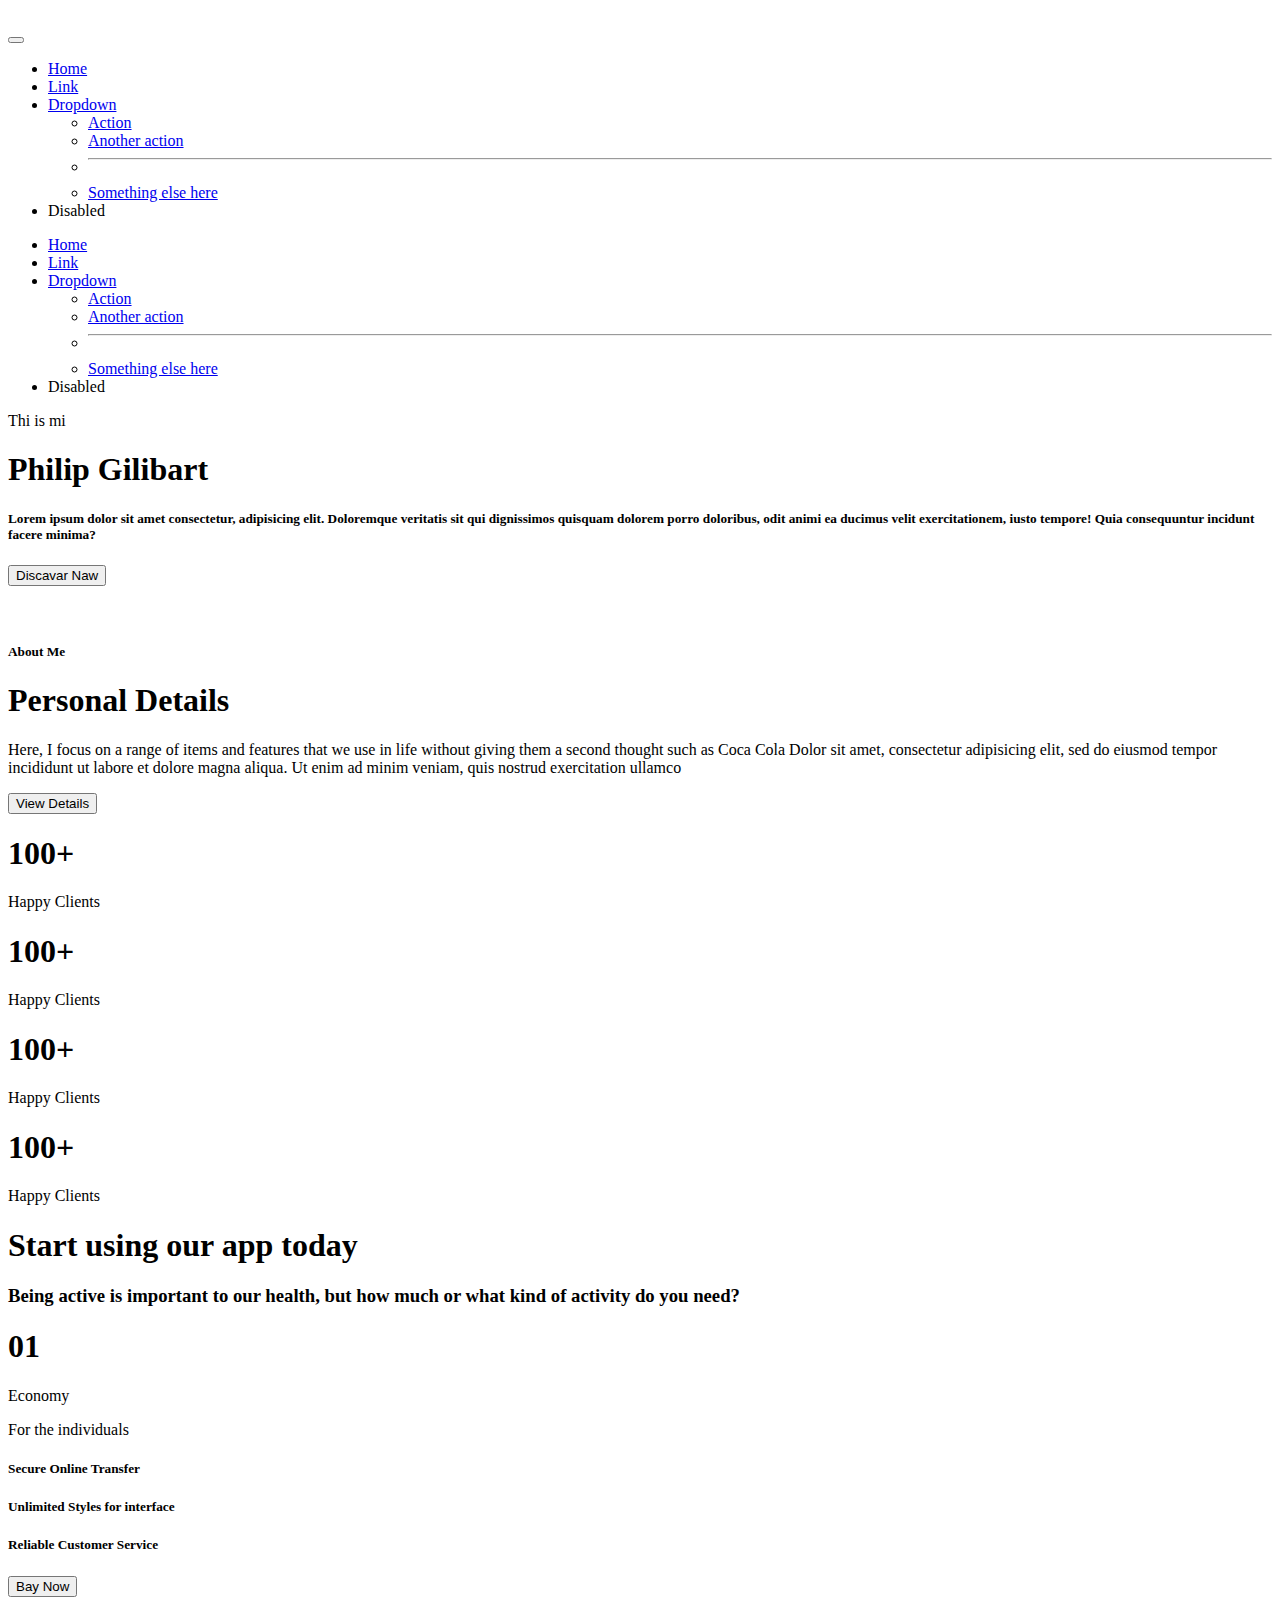
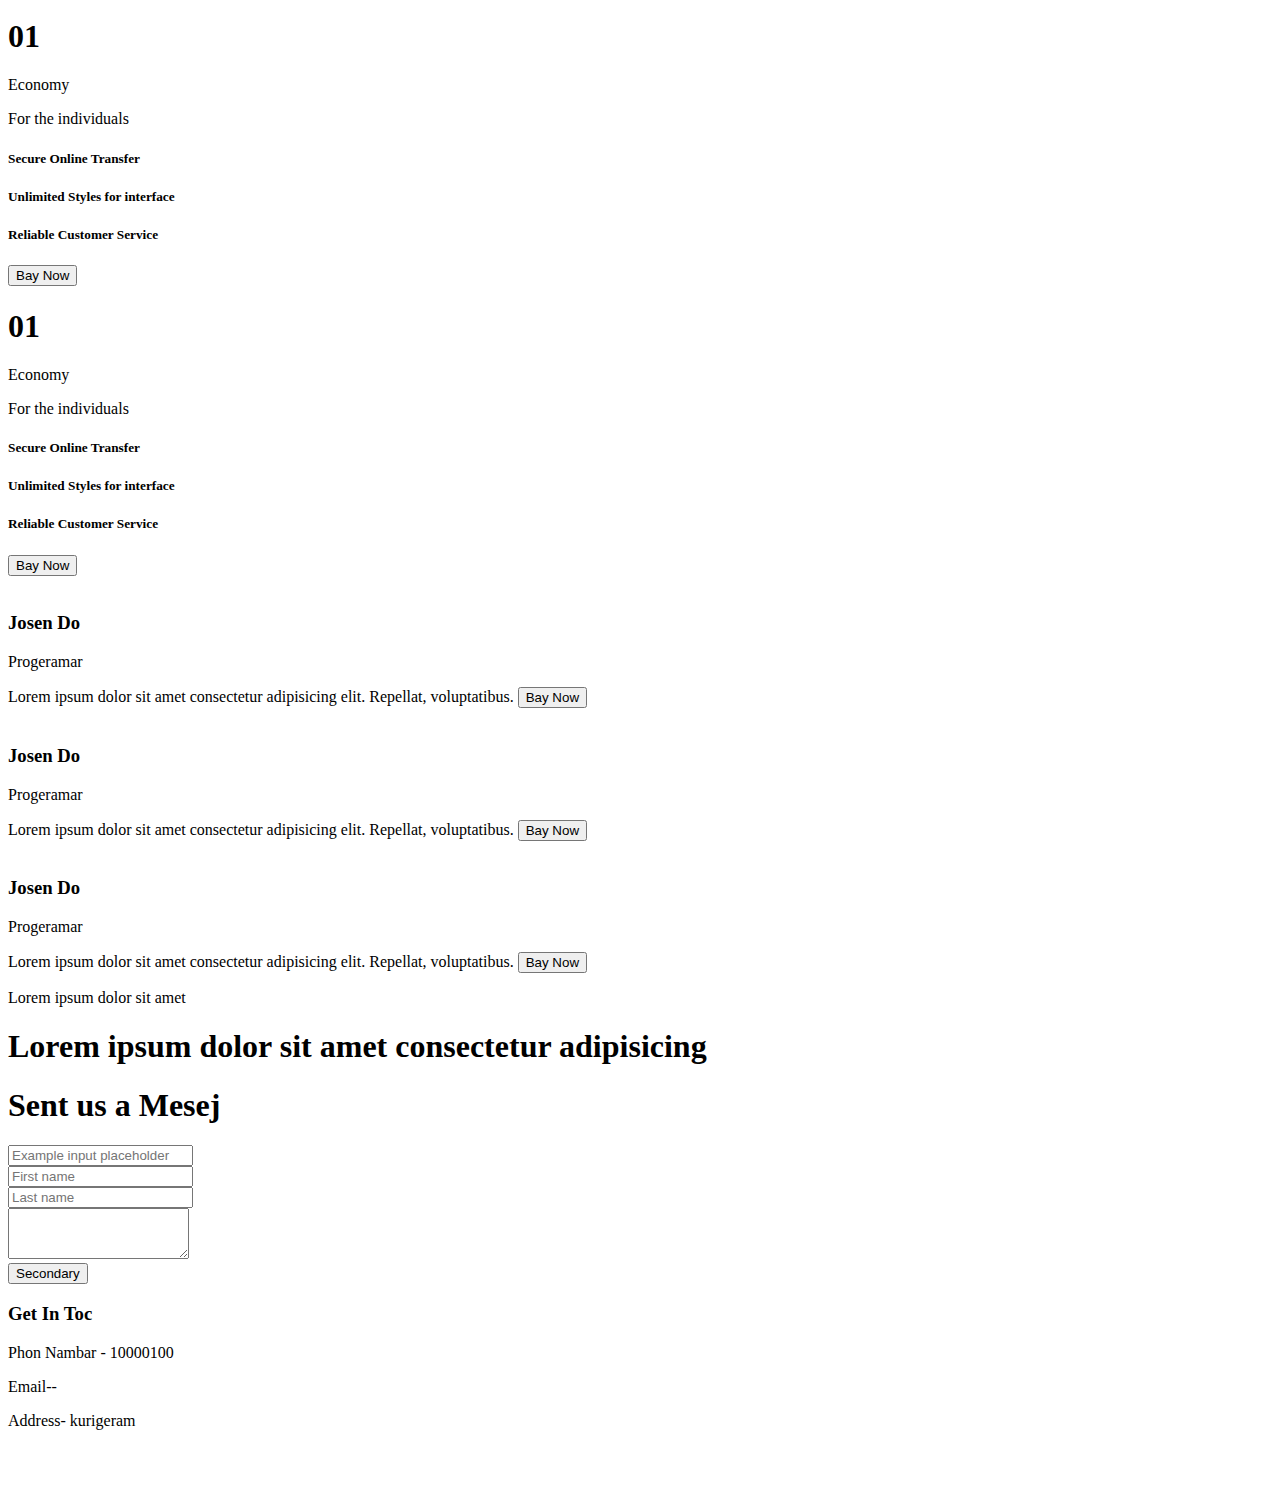
==== index.html @ 0ef9ff1e "Create index.html" ====
<!doctype html>
<html lang="en">
  <head>
    <!-- Required meta tags -->
    <meta charset="utf-8">
    <meta name="viewport" content="width=device-width, initial-scale=1">

    <!-- Bootstrap CSS -->
    <link href="https://cdn.jsdelivr.net/npm/bootstrap@5.1.3/dist/css/bootstrap.min.css" rel="stylesheet" integrity="sha384-1BmE4kWBq78iYhFldvKuhfTAU6auU8tT94WrHftjDbrCEXSU1oBoqyl2QvZ6jIW3" crossorigin="anonymous">
    <link rel="stylesheet" href="day22.css">

    <title>dya22 aseyantmen</title>
  </head>
  <body>
      <!-- navbar -->
      <nav class="navbar navbar-expand-lg navbar-light bg-light">
        <div class="container">
          <a class="navbar-brand" href="#">
              <img class="nav-img" src="https://i.ibb.co/HNxWnX5/logo.jpg" alt="">
          </a>
          <div class="rait">
            <button class="navbar-toggler" type="button" data-bs-toggle="collapse" data-bs-target="#navbarSupportedContent" aria-controls="navbarSupportedContent" aria-expanded="false" aria-label="Toggle navigation">
                <span class="navbar-toggler-icon"></span>
              </button>
              <div class="collapse navbar-collapse" id="navbarSupportedContent">
                <ul class="navbar-nav me-auto mb-2 mb-lg-0">
                  <li class="nav-item">
                    <a class="nav-link active" aria-current="page" href="#">Home</a>
                  </li>
                  <li class="nav-item">
                    <a class="nav-link" href="#">Link</a>
                  </li>
                  <li class="nav-item dropdown">
                    <a class="nav-link dropdown-toggle" href="#" id="navbarDropdown" role="button" data-bs-toggle="dropdown" aria-expanded="false">
                      Dropdown
                    </a>
                    <ul class="dropdown-menu" aria-labelledby="navbarDropdown">
                      <li><a class="dropdown-item" href="#">Action</a></li>
                      <li><a class="dropdown-item" href="#">Another action</a></li>
                      <li><hr class="dropdown-divider"></li>
                      <li><a class="dropdown-item" href="#">Something else here</a></li>
                    </ul>
                  </li>
                  
                  <li class="nav-item">
                    <a class="nav-link">Disabled</a>
                  </li>
                </ul>
                <ul class="navbar-nav me-auto mb-2 mb-lg-0">
                  <li class="nav-item">
                    <a class="nav-link active" aria-current="page" href="#">Home</a>
                  </li>
                  <li class="nav-item">
                    <a class="nav-link" href="#">Link</a>
                  </li>
                  <li class="nav-item dropdown">
                    <a class="nav-link dropdown-toggle" href="#" id="navbarDropdown" role="button" data-bs-toggle="dropdown" aria-expanded="false">
                      Dropdown
                    </a>
                    <ul class="dropdown-menu" aria-labelledby="navbarDropdown">
                      <li><a class="dropdown-item" href="#">Action</a></li>
                      <li><a class="dropdown-item" href="#">Another action</a></li>
                      <li><hr class="dropdown-divider"></li>
                      <li><a class="dropdown-item" href="#">Something else here</a></li>
                    </ul>
                  </li>
                  
                  <li class="nav-item">
                    <a class="nav-link">Disabled</a>
                  </li>
                </ul>
              </div>
             
          </div>
        </div>
      </nav>
      <!-- selaider -->
      <div class="selaider">
          <div class="container">
              <div class="row">
                  <div class="col-lg-6">
                      <div class="div-text">
                          <p>Thi is mi</p>
                          <h1>Philip Gilibart</h1>
                          <h5 class="mb-5">Lorem ipsum dolor sit amet consectetur, adipisicing elit. Doloremque veritatis sit qui dignissimos quisquam dolorem porro doloribus, odit animi ea ducimus velit exercitationem, iusto tempore! Quia consequuntur incidunt facere minima?</h5>
                          <button type="button" class="btn btn-primary">Discavar Naw</button>
                      </div>
                  </div>
                  <div class="col-lg-6">
                      <img src="https://i.ibb.co/vqT47fg/hero-img.webp" alt="">
                  </div>
              </div>
          </div>
      </div>
      <div class="Abut mt-5">
          <div class="container">   
              <div class="row">
                  <div class="col-lg-6">
                     <div class="img-border">
                        <img class="" src="https://i.ibb.co/dQLK2zt/about-img.webp" alt="">
                     </div>
                  </div>
                  <div class="col-lg-6 ">
                      <div class="abut-text p-5">
                          <h5>About Me</h5>
                          <h1 class="mb-4">Personal Details</h1>
                          <p class="mb-5">Here, I focus on a range of items and features that we use in life without giving them a second thought such as Coca Cola Dolor sit amet, consectetur adipisicing elit, sed do eiusmod tempor incididunt ut labore et dolore magna aliqua. Ut enim ad minim veniam, quis nostrud exercitation ullamco<p>
                          <button type="button" class="btn btn-primary">View Details</button>
                      </div>
                  </div>
              </div>
          </div>
      </div>
      <!-- parcentes -->
      <div class="parcentes text-center">
          <div class="container">
              <div class="row">
                  <div class="col-lg-3">
                      <div class="parcentes2">
                        <h1>100+</h1>
                      <p>Happy Clients</p>
                      </div>
                  </div>
                  <div class="col-lg-3">
                      <div class="parcentes2">
                        <h1>100+</h1>
                      <p>Happy Clients</p>
                      </div>
                  </div>
                  <div class="col-lg-3">
                      <div class="parcentes2">
                        <h1>100+</h1>
                      <p>Happy Clients</p>
                      </div>
                  </div>
                  <div class="col-lg-3">
                      <div class="parcentes2">
                        <h1>100+</h1>
                      <p>Happy Clients</p>
                      </div>
                  </div>
                  
              </div>
          </div>
      </div>
      <div class="start">
          <div class="container">
              <div class="row">
                  <div class="start-hedar text-center m-5">
                      <h1>Start using our app today</h1>
                      <h3 class="hedeerr">Being active is important to our health, but how much or what kind of activity do you need?</h3>
                     <div class="container mt-5">
                         <div class="row">
                            <div class="col-lg-4">
                                <div class="start-div">
                                    <div class="div11 text-center">
                                        <h1>01</h1>
                                    </div>
                                    <p>Economy</p>
                                    <span>For the individuals</span>
                                    <h5 class="mb-4">Secure Online Transfer</h5>
                                    <h5 class="mb-4">Unlimited Styles for interface</h5>
                                    <h5 class="mb-4">Reliable Customer Service</h5>
                                    <button type="button" class="btn btn-primary mt-5">Bay Now</button>
                                </div>
        
                              </div> <div class="col-lg-4">
                                <div class="start-div">
                                    <div class="div11 text-center">
                                        <h1>01</h1>
                                    </div>
                                    <p>Economy</p>
                                    <span>For the individuals</span>
                                    <h5 class="mb-4">Secure Online Transfer</h5>
                                    <h5 class="mb-4">Unlimited Styles for interface</h5>
                                    <h5 class="mb-4">Reliable Customer Service</h5>
                                    <button type="button" class="btn btn-primary mt-5">Bay Now</button>
                                </div>
        
                              </div> <div class="col-lg-4">
                                <div class="start-div">
                                    <div class="div11 text-center">
                                        <h1>01</h1>
                                    </div>
                                    <p>Economy</p>
                                    <span>For the individuals</span>
                                    <h5 class="mb-4">Secure Online Transfer</h5>
                                    <h5 class="mb-4">Unlimited Styles for interface</h5>
                                    <h5 class="mb-4">Reliable Customer Service</h5>
                                    <button type="button" class="btn btn-primary mt-5">Bay Now</button>
                                </div>
        
                              </div>
                         </div>
                     </div>
                      
                        
                  </div>
              </div>
          </div>
      </div>
      <div class="jeson mt-5">
          <div class="container">
              <div class="row">
                <div class="col-lg-4">
                    <img src="https://i.ibb.co/0JLxKLp/face1.jpg" alt="">
                   <div class="josendo-div">
                    <h3 class="mt-5">Josen Do</h3>
                    <p>Progeramar</p>
                    <span>Lorem ipsum dolor sit amet consectetur adipisicing elit. Repellat, voluptatibus.</span>
                    <button type="button" class="btn btn-primary mt-5">Bay Now</button>
                   </div>
                </div>
                <div class="col-lg-4">
                    <img src="https://i.ibb.co/0JLxKLp/face1.jpg" alt="">
                   <div class="josendo-div">
                    <h3 class="mt-5">Josen Do</h3>
                    <p>Progeramar</p>
                    <span>Lorem ipsum dolor sit amet consectetur adipisicing elit. Repellat, voluptatibus.</span>
                    <button type="button" class="btn btn-primary mt-5">Bay Now</button>
                   </div>
                </div>
                <div class="col-lg-4">
                    <img src="https://i.ibb.co/0JLxKLp/face1.jpg" alt="">
                   <div class="josendo-div">
                    <h3 class="mt-5">Josen Do</h3>
                    <p>Progeramar</p>
                    <span>Lorem ipsum dolor sit amet consectetur adipisicing elit. Repellat, voluptatibus.</span>
                    <button type="button" class="btn btn-primary mt-5">Bay Now</button>
                   </div>
                </div>
                
              </div>
          </div>
      </div>
      <div class="sentmesej">
          <div class="container">
              <div class="row">
                <div class="sentmesej m-5 text-center">
                  <p>Lorem ipsum dolor sit amet</p>
                  <h1>Lorem ipsum dolor sit amet consectetur adipisicing</h1>
                </div>

                <div class="col-lg-6 box mb-5">
                  <div class="from-div text-center vs-4">
                    <h1>Sent us a Mesej</h1>
                  </div>
                  <div class="mb-3">
                    
                    <input type="text" class="form-control" id="formGroupExampleInput" placeholder="Example input placeholder">
                  </div>

                  <div class="from">
                    <div class="row">
                      <div class="col">
                        <input type="text" class="form-control" placeholder="First name" aria-label="First name">
                      </div>
                      <div class="col">
                        <input type="text" class="form-control" placeholder="Last name" aria-label="Last name">
                      </div>

                      <div class="mb-3">
                       
                        <textarea class="form-control" id="exampleFormControlTextarea1" rows="3"></textarea>
                      </div>
                      <div class="div-baton">
                        <button type="button" class="btn btn-outline-secondary">Secondary</button>
                      </div>

                    </div>
                  </div>
                </div>
                <div class="col-lg-6">
                  <div class="div-tex m-5">
                    <h3 class="m-lg-5"> Get In Toc </h3>
                   <div class="e">
                    <p class="m-lg-5">Phon Nambar - 10000100</p>
                    <p class="m-lg-5">Email--</p>
                    <p class="m-lg-5">Address- kurigeram</p>
                   </div>
                  </div>
                </div>
              </div>
          </div>
      </div>
      <div class="last bg-dark text-center">
        <h3 style="color: white;">copirait 2022 md. Ruhul Amin</h3>
      </div>
     
     


    <!-- Optional JavaScript; choose one of the two! -->

    <!-- Option 1: Bootstrap Bundle with Popper -->
    <script src="https://cdn.jsdelivr.net/npm/bootstrap@5.1.3/dist/js/bootstrap.bundle.min.js" integrity="sha384-ka7Sk0Gln4gmtz2MlQnikT1wXgYsOg+OMhuP+IlRH9sENBO0LRn5q+8nbTov4+1p" crossorigin="anonymous"></script>

    <!-- Option 2: Separate Popper and Bootstrap JS -->
    <!--
    <script src="https://cdn.jsdelivr.net/npm/@popperjs/core@2.10.2/dist/umd/popper.min.js" integrity="sha384-7+zCNj/IqJ95wo16oMtfsKbZ9ccEh31eOz1HGyDuCQ6wgnyJNSYdrPa03rtR1zdB" crossorigin="anonymous"></script>
    <script src="https://cdn.jsdelivr.net/npm/bootstrap@5.1.3/dist/js/bootstrap.min.js" integrity="sha384-QJHtvGhmr9XOIpI6YVutG+2QOK9T+ZnN4kzFN1RtK3zEFEIsxhlmWl5/YESvpZ13" crossorigin="anonymous"></script>
    -->
  </body>
</html>
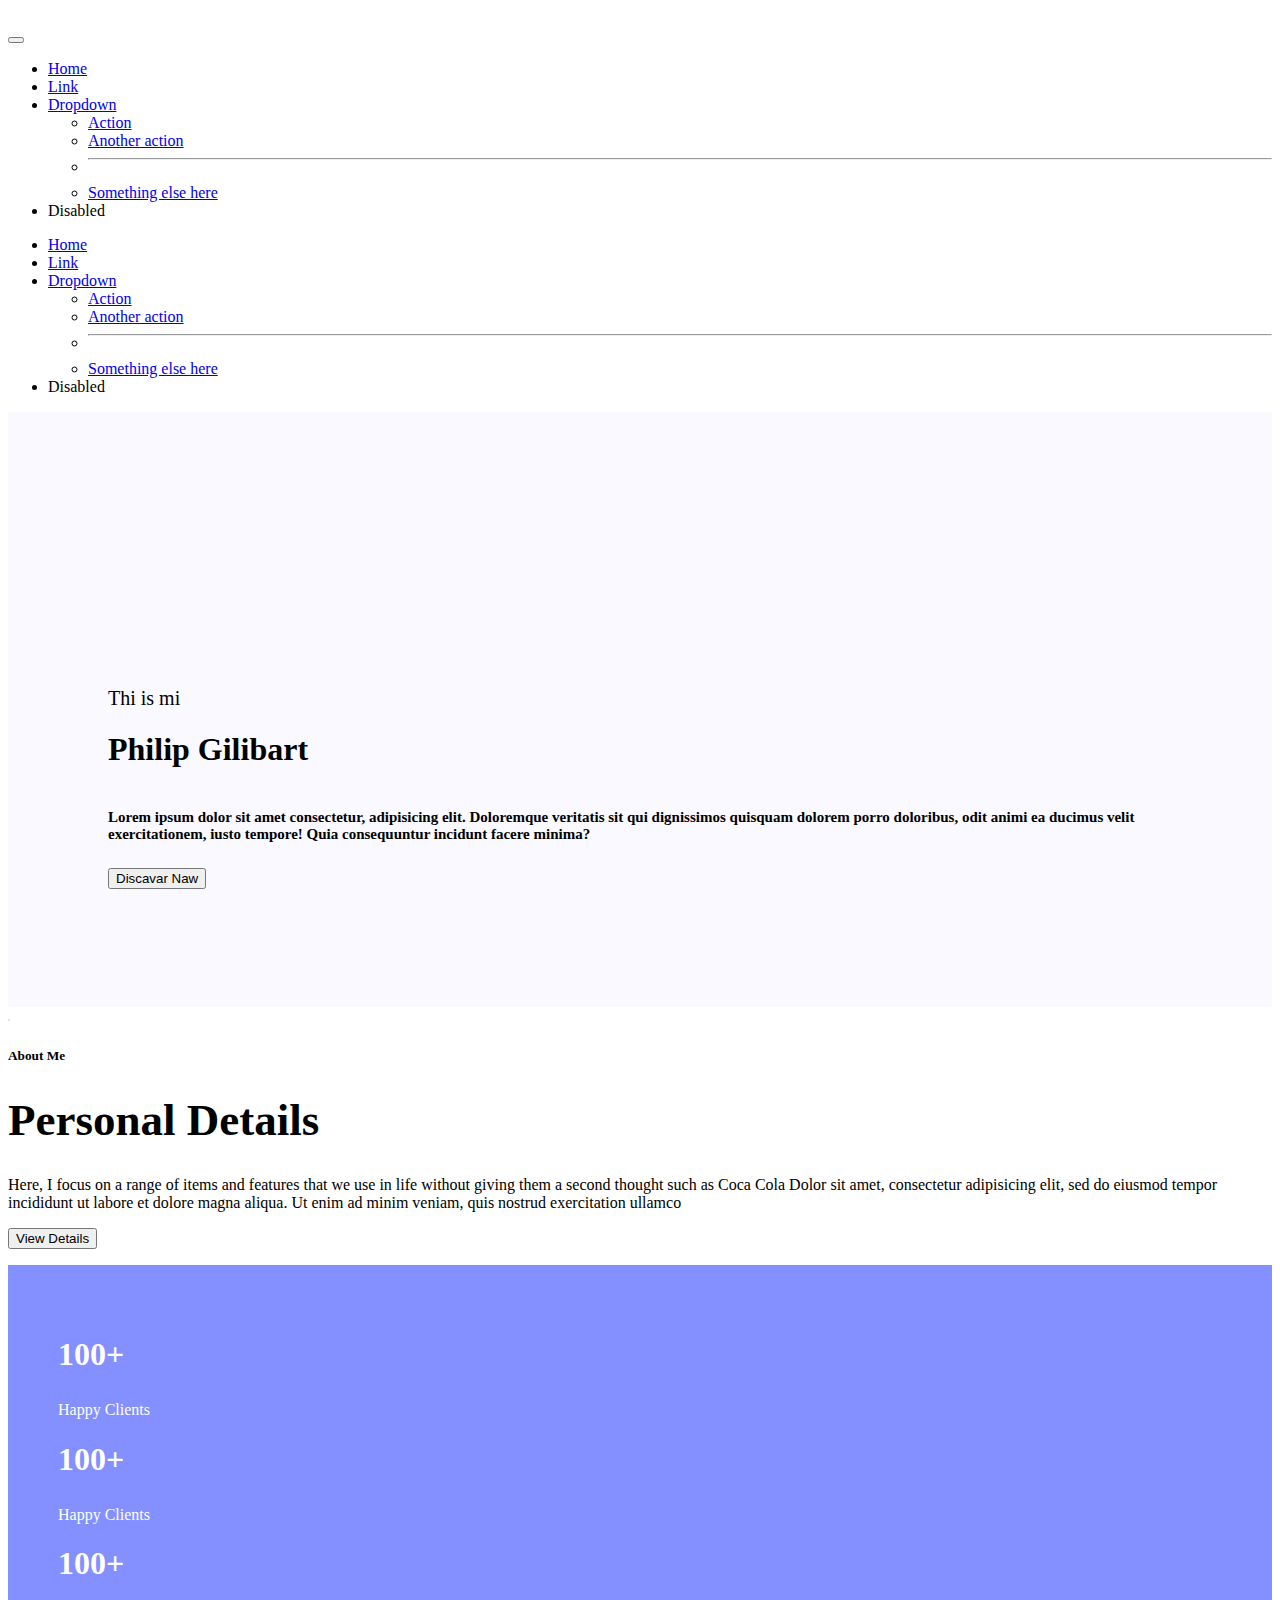
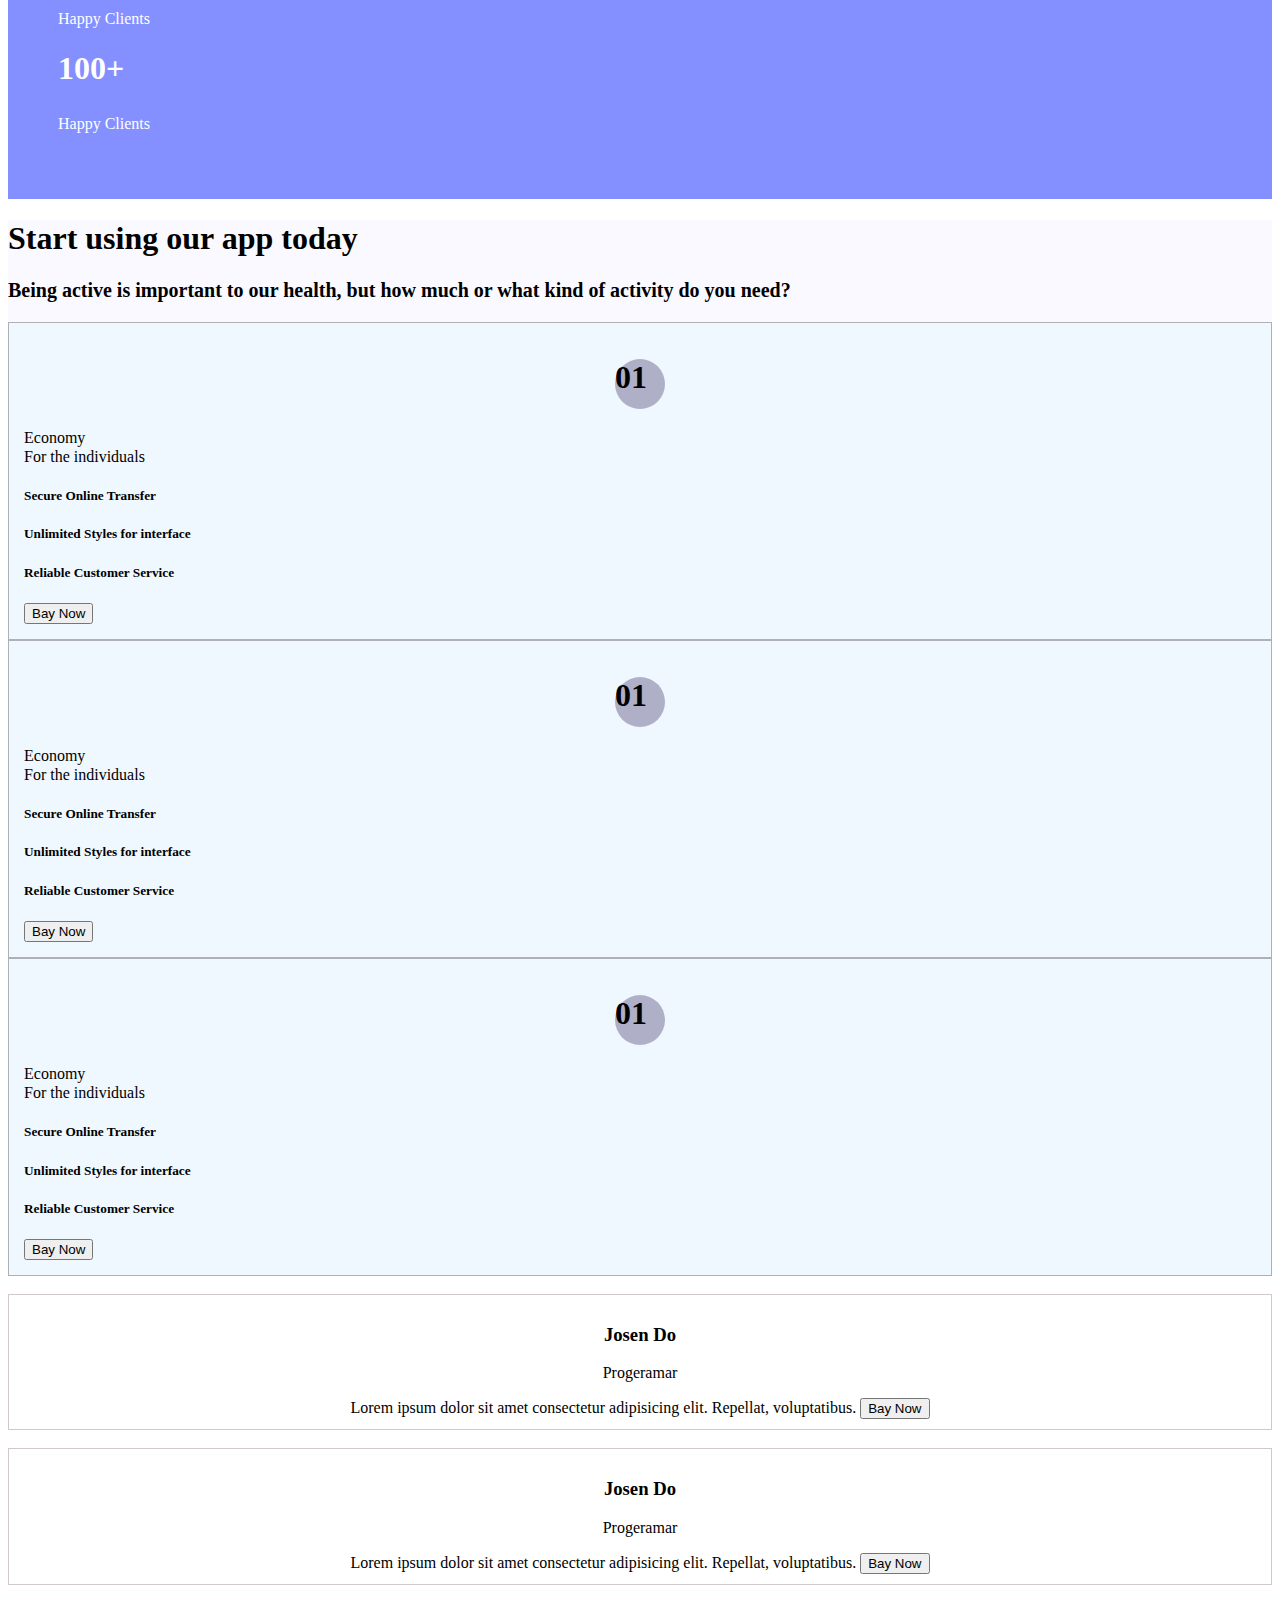
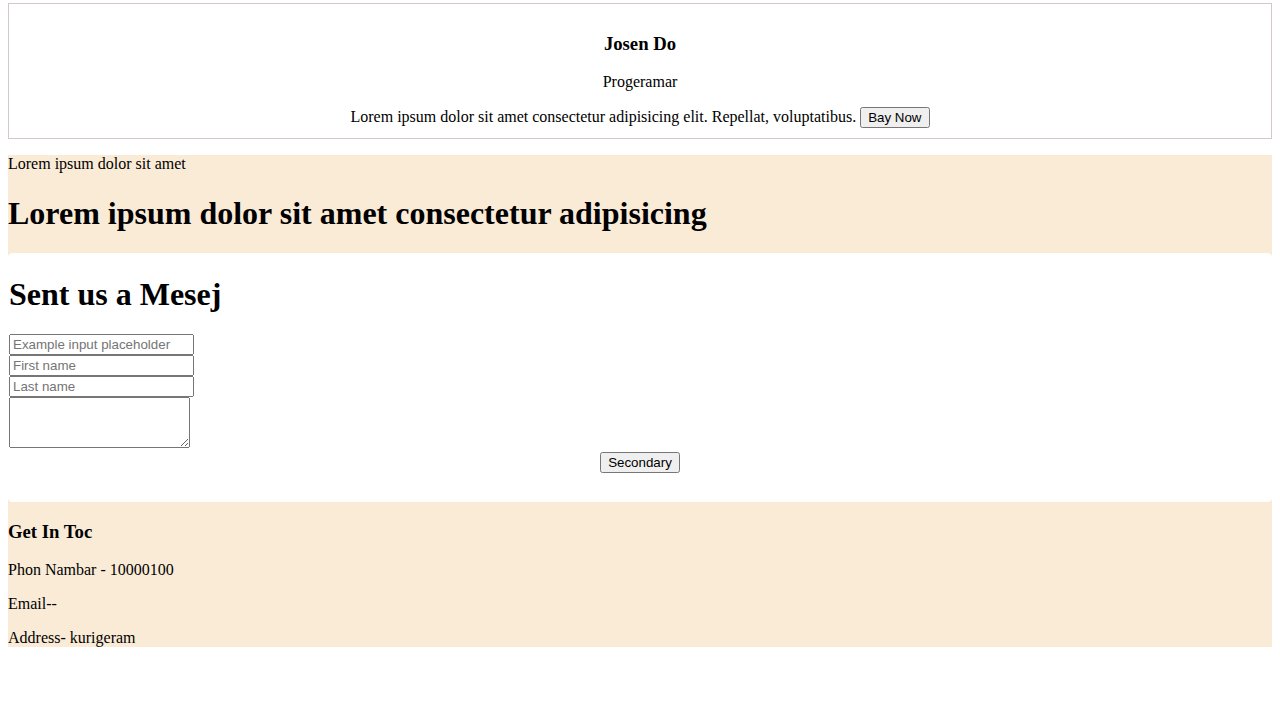
==== commit bdbcb6e5: "Update index.html" ====
--- a/index.html
+++ b/index.html
@@ -8,6 +8,7 @@
     <!-- Bootstrap CSS -->
     <link href="https://cdn.jsdelivr.net/npm/bootstrap@5.1.3/dist/css/bootstrap.min.css" rel="stylesheet" integrity="sha384-1BmE4kWBq78iYhFldvKuhfTAU6auU8tT94WrHftjDbrCEXSU1oBoqyl2QvZ6jIW3" crossorigin="anonymous">
     <link rel="stylesheet" href="day22.css">
+    <link rel="stylesheet" href="./responsibday28.css">
 
     <title>dya22 aseyantmen</title>
   </head>
@@ -78,7 +79,7 @@
       <div class="selaider">
           <div class="container">
               <div class="row">
-                  <div class="col-lg-6">
+                  <div class="col-lg-6 col-md-6 col-sm-6">
                       <div class="div-text">
                           <p>Thi is mi</p>
                           <h1>Philip Gilibart</h1>
@@ -86,22 +87,22 @@
                           <button type="button" class="btn btn-primary">Discavar Naw</button>
                       </div>
                   </div>
-                  <div class="col-lg-6">
+                  <div class="col-lg-6 col-md-6 col-sm-6">
                       <img src="https://i.ibb.co/vqT47fg/hero-img.webp" alt="">
                   </div>
               </div>
           </div>
       </div>
-      <div class="Abut mt-5">
+      <div class="Abut mt-5 py-5">
           <div class="container">   
               <div class="row">
-                  <div class="col-lg-6">
+                  <div class="col-lg-6 col-md-6">
                      <div class="img-border">
                         <img class="" src="https://i.ibb.co/dQLK2zt/about-img.webp" alt="">
                      </div>
                   </div>
-                  <div class="col-lg-6 ">
-                      <div class="abut-text p-5">
+                  <div class="col-lg-6 col-md-6">
+                      <div class="abut-text">
                           <h5>About Me</h5>
                           <h1 class="mb-4">Personal Details</h1>
                           <p class="mb-5">Here, I focus on a range of items and features that we use in life without giving them a second thought such as Coca Cola Dolor sit amet, consectetur adipisicing elit, sed do eiusmod tempor incididunt ut labore et dolore magna aliqua. Ut enim ad minim veniam, quis nostrud exercitation ullamco<p>
@@ -115,25 +116,25 @@
       <div class="parcentes text-center">
           <div class="container">
               <div class="row">
-                  <div class="col-lg-3">
+                  <div class="col-lg-3 col-md-3">
                       <div class="parcentes2">
                         <h1>100+</h1>
                       <p>Happy Clients</p>
                       </div>
                   </div>
-                  <div class="col-lg-3">
+                  <div class="col-lg-3 col-md-3">
                       <div class="parcentes2">
                         <h1>100+</h1>
                       <p>Happy Clients</p>
                       </div>
                   </div>
-                  <div class="col-lg-3">
+                  <div class="col-lg-3 col-md-3">
                       <div class="parcentes2">
                         <h1>100+</h1>
                       <p>Happy Clients</p>
                       </div>
                   </div>
-                  <div class="col-lg-3">
+                  <div class="col-lg-3 col-md-3">
                       <div class="parcentes2">
                         <h1>100+</h1>
                       <p>Happy Clients</p>
@@ -151,7 +152,7 @@
                       <h3 class="hedeerr">Being active is important to our health, but how much or what kind of activity do you need?</h3>
                      <div class="container mt-5">
                          <div class="row">
-                            <div class="col-lg-4">
+                            <div class="col-lg-4 col-md-4">
                                 <div class="start-div">
                                     <div class="div11 text-center">
                                         <h1>01</h1>
@@ -164,7 +165,7 @@
                                     <button type="button" class="btn btn-primary mt-5">Bay Now</button>
                                 </div>
         
-                              </div> <div class="col-lg-4">
+                              </div> <div class="col-lg-4 col-md-4">
                                 <div class="start-div">
                                     <div class="div11 text-center">
                                         <h1>01</h1>
@@ -177,7 +178,7 @@
                                     <button type="button" class="btn btn-primary mt-5">Bay Now</button>
                                 </div>
         
-                              </div> <div class="col-lg-4">
+                              </div> <div class="col-lg-4 col-md-4">
                                 <div class="start-div">
                                     <div class="div11 text-center">
                                         <h1>01</h1>
--- a/day22.css
+++ b/day22.css
@@ -0,0 +1,107 @@
+.nav-img {
+    width: 100px;
+}
+.selaider {
+    background: #f9f9ff;
+    padding: 100px;
+}
+.div-text {
+    margin-top: 175px;
+}
+.div-text p {
+    font-size: 20px;
+}
+.div-text h1 {
+    margin-bottom: 41px;
+}
+.div-text h5 {
+    font-size: 15px;
+}
+/* img-border */
+.img-border img {
+    border: 1px solid #ddcbcbf3;
+    border-radius: 9px;
+    max-width: 100%;
+  }
+  .abut-text h5{}
+  .abut-text p{}
+  .abut-text h1{
+    font-size: 45px;
+  }
+  /* parcentes */
+  .parcentes{
+      background: #8490ff;
+      padding: 50px;
+  }
+  .parcentes2 h1 {
+    color: white;
+    margin-bottom: 28px;
+  }
+  .parcentes2 p{
+    color: white;
+  }
+  /* start */
+  .start{
+      background-color: #f9f9ff;
+  }
+  
+  .hedeerr{
+    font-size: 20px;
+  }
+  .div11{
+      background: #afafc7;
+      height: 50px;
+      width: 50px;
+      margin: auto;
+      border-radius: 50%;
+      margin: auto;
+      margin-bottom: 20px;
+     
+  }
+  .start-div{
+      background-color: aliceblue;
+      border: 1px solid rgba(71, 68, 68, 0.397);
+      padding: 15px;
+  }
+  .start p{
+      margin-bottom: 1px;
+  }
+  .start-div h5{
+
+  }
+  /* jeson */
+  .jeson img {
+    max-width: 102px;
+    position: relative;
+    bottom: -61px;
+    right: -7px;
+  }
+.josendo-div{
+    box-shadow: #afafc7;
+    border: 1px solid rgba(160, 138, 149, 0.479);
+    padding: 10px;
+   text-align: center;
+}
+/* sent mesej */
+.sentmesej{
+    background-color: antiquewhite;
+}
+.from-div{
+
+}
+.div-baton{
+    text-align: center;
+}
+.box{
+    background: #ffffff;
+    border: 1px solid #fff;
+    box-shadow: #8490ff;
+    border-radius: 4px;
+}
+.div-baton {
+    margin-bottom: 28px;
+  }
+  
+.div-baton {
+    text-align: center;
+}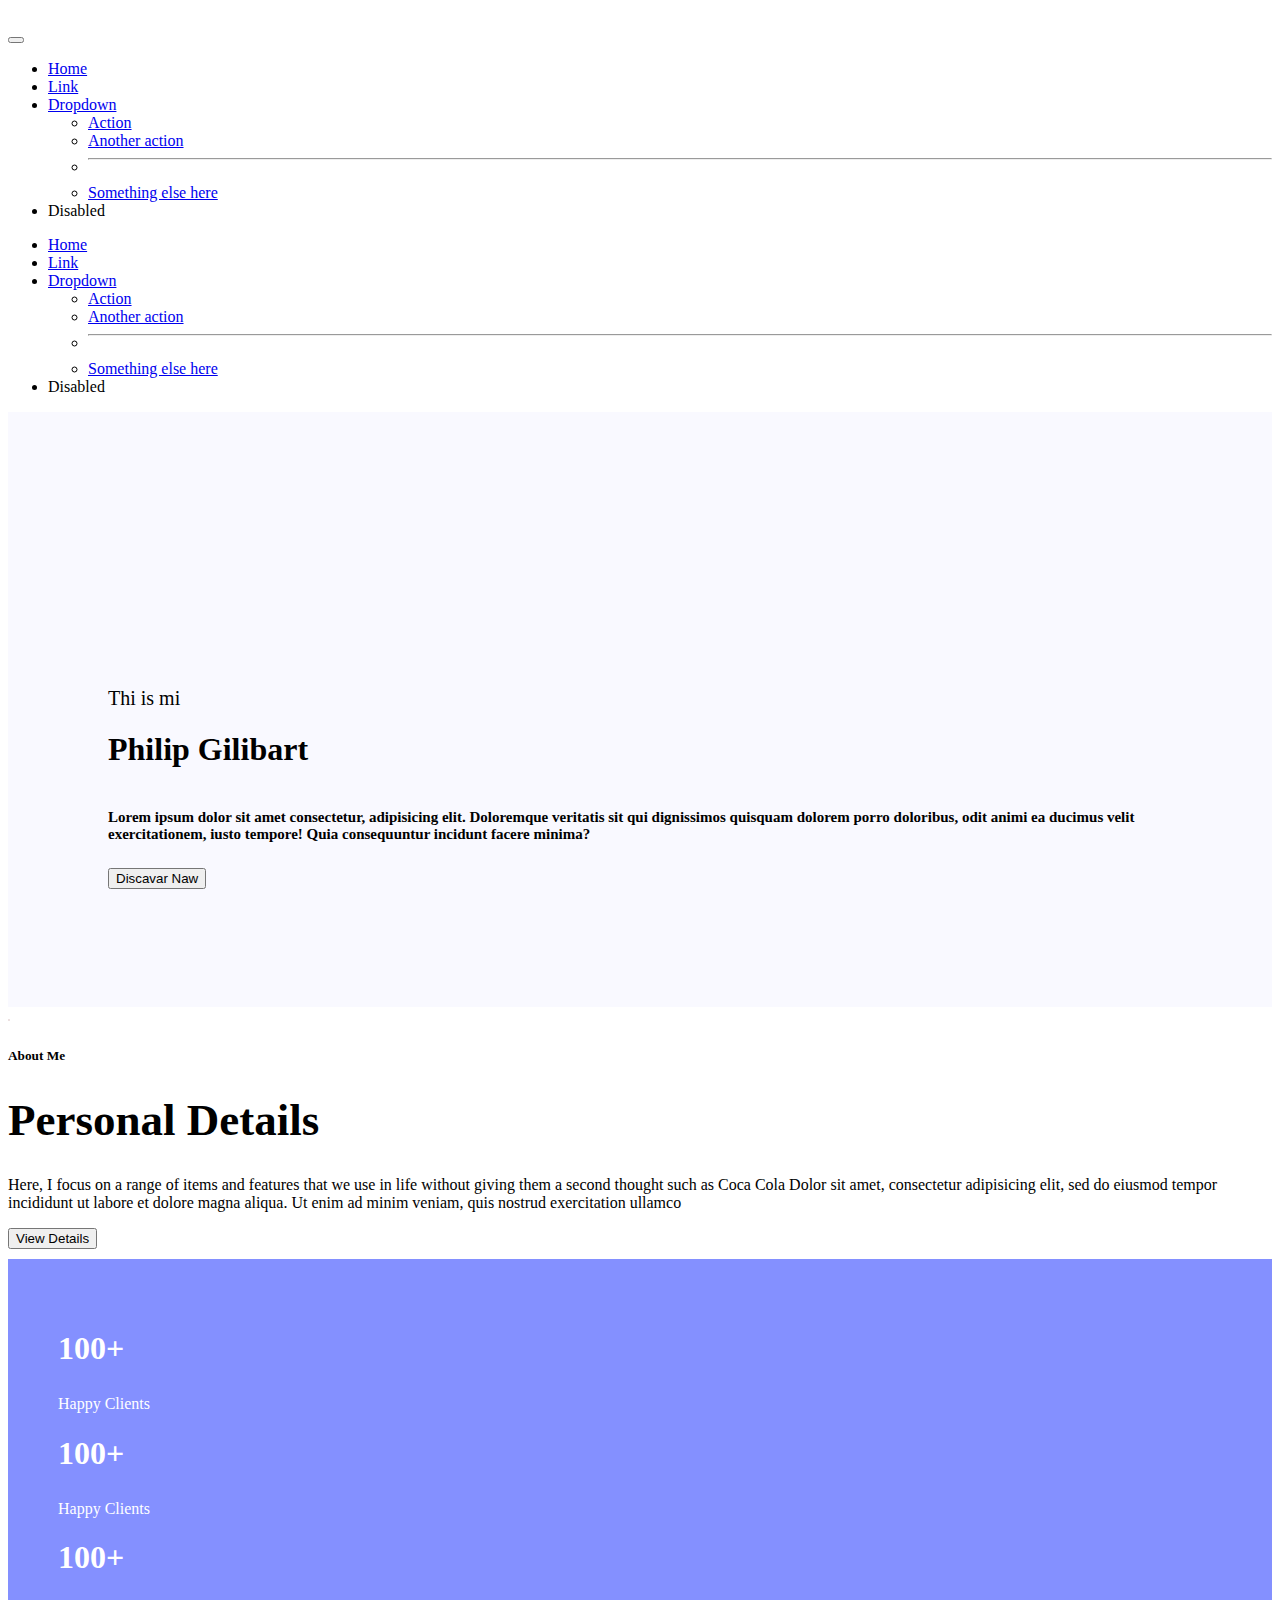
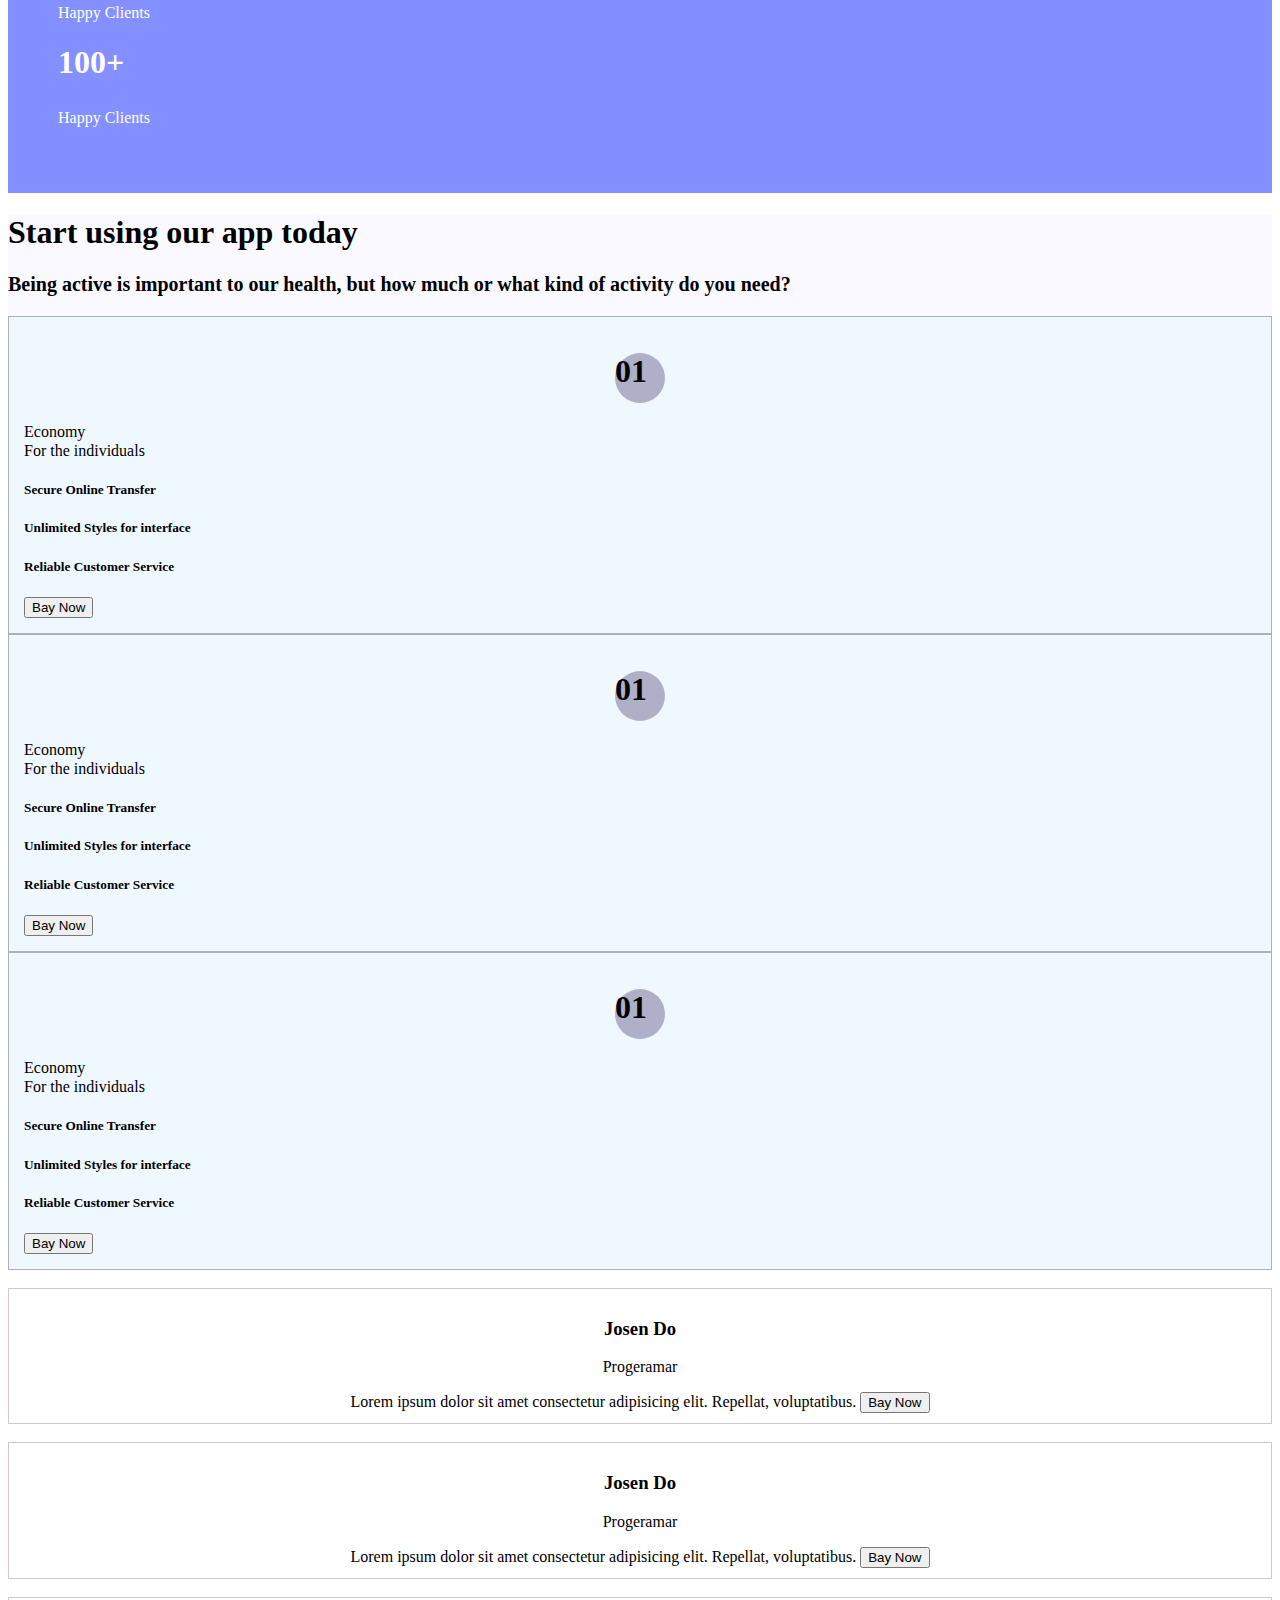
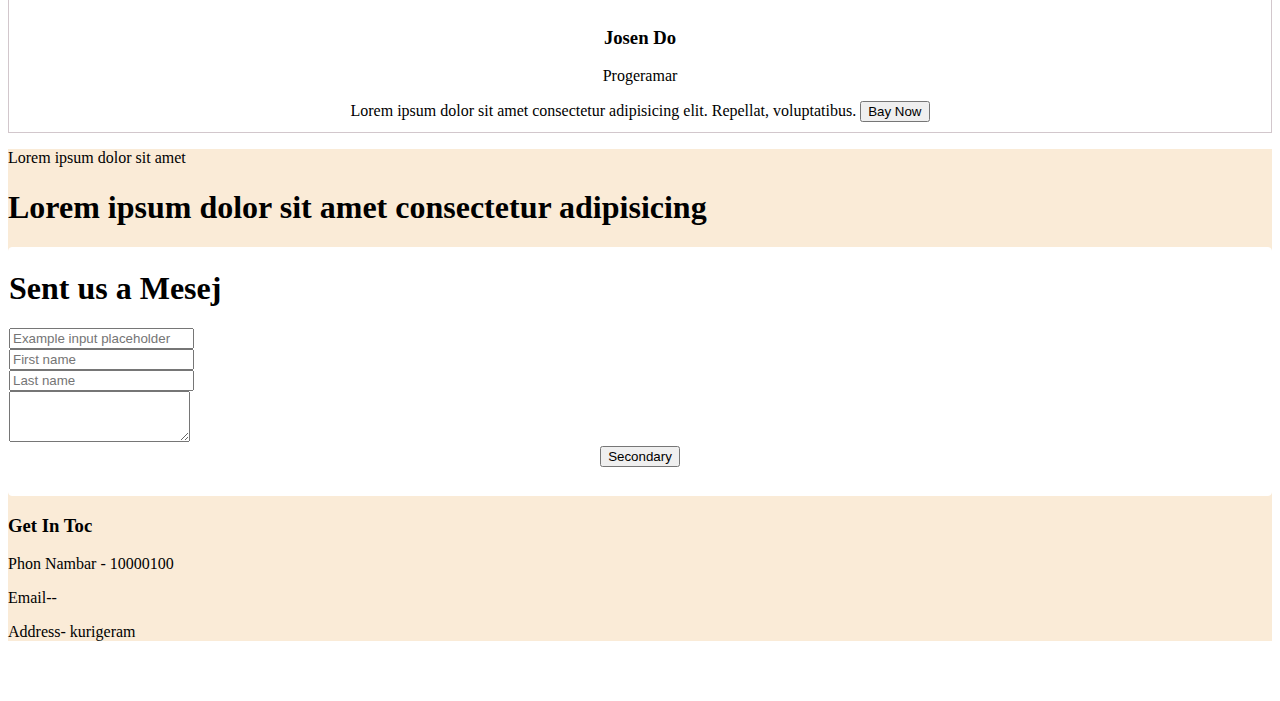
==== commit 6d034ac6: "Update index.html" ====
--- a/index.html
+++ b/index.html
@@ -237,10 +237,12 @@
       <div class="sentmesej">
           <div class="container">
               <div class="row">
+               <div class="col-lg-12 col-md-12 col-xl-12">
                 <div class="sentmesej m-5 text-center">
                   <p>Lorem ipsum dolor sit amet</p>
                   <h1>Lorem ipsum dolor sit amet consectetur adipisicing</h1>
                 </div>
+               </div>
 
                 <div class="col-lg-6 box mb-5">
                   <div class="from-div text-center vs-4">
--- a/day22.css
+++ b/day22.css
@@ -7,6 +7,7 @@
 }
 .div-text {
     margin-top: 175px;
+    
 }
 .div-text p {
     font-size: 20px;
@@ -16,6 +17,15 @@
 }
 .div-text h5 {
     font-size: 15px;
+}
+img{
+max-width: 100%;
+}
+.abut-text p{
+    margin-bottom: 10px;
+}
+.start-hedar{
+    margin: 0px!important;
 }
 /* img-border */
 .img-border img {
--- a/responsibday28.css
+++ b/responsibday28.css
@@ -0,0 +1,85 @@
+@media (max-width: 1050px){
+    .div-text {
+        margin-top: 68px;
+    }
+}
+@media (max-width: 1050px){
+    .div-text {
+        margin-top: -32px;
+    }
+    .div-text p {
+        font-size: 17px;
+        margin-bottom: 0px;
+    }
+    .div-text h1 {
+        margin-bottom: 28px;
+        font-size: 23px;
+        margin-bottom: 10px;
+    }
+    
+    
+}
+@media (max-width: 992px){
+    .abut-text p {
+      
+        margin-bottom: 14px !important;
+    }
+    .div-text {
+        margin-top: 115px;
+    }
+}
+@media (max-width: 991px){
+    .mb-4 {
+        margin-bottom: 7px !important;
+    } 
+    .start-div h5 {
+        font-size: 14px;
+    } 
+}
+    
+@media (max-width: 765px){
+    .start-div h5 {
+        font-size: 25px;
+        margin-top: 13px;
+    }
+    .start-div {
+        margin-bottom: 35px;
+    }
+}
+@media (max-width: 573px){
+    .start-hedar {
+        margin: 0px !important;
+        margin-top: 51px !important;
+    }
+    .hedeerr {
+    
+        margin-top: 21px;
+    }
+}
+@media (max-width: 521px){
+    .selaider {
+        padding: 29px;
+        margin-top: 36px;
+    }
+}
+@media (max-width: 350px){
+    .div-text h5 {
+        font-size: 14px;
+    }
+}
+@media (max-width: 337px){
+    .abut-text h1 {
+        font-size: 34px;
+    }
+    .abut-text p {
+        font-size: 12px;
+    }
+    .abut-text {
+        margin-top: 24px;
+    }
+}
+@media (max-width: 320px){
+    .div11 h1 {
+        line-height: 49px;
+    }
+}
